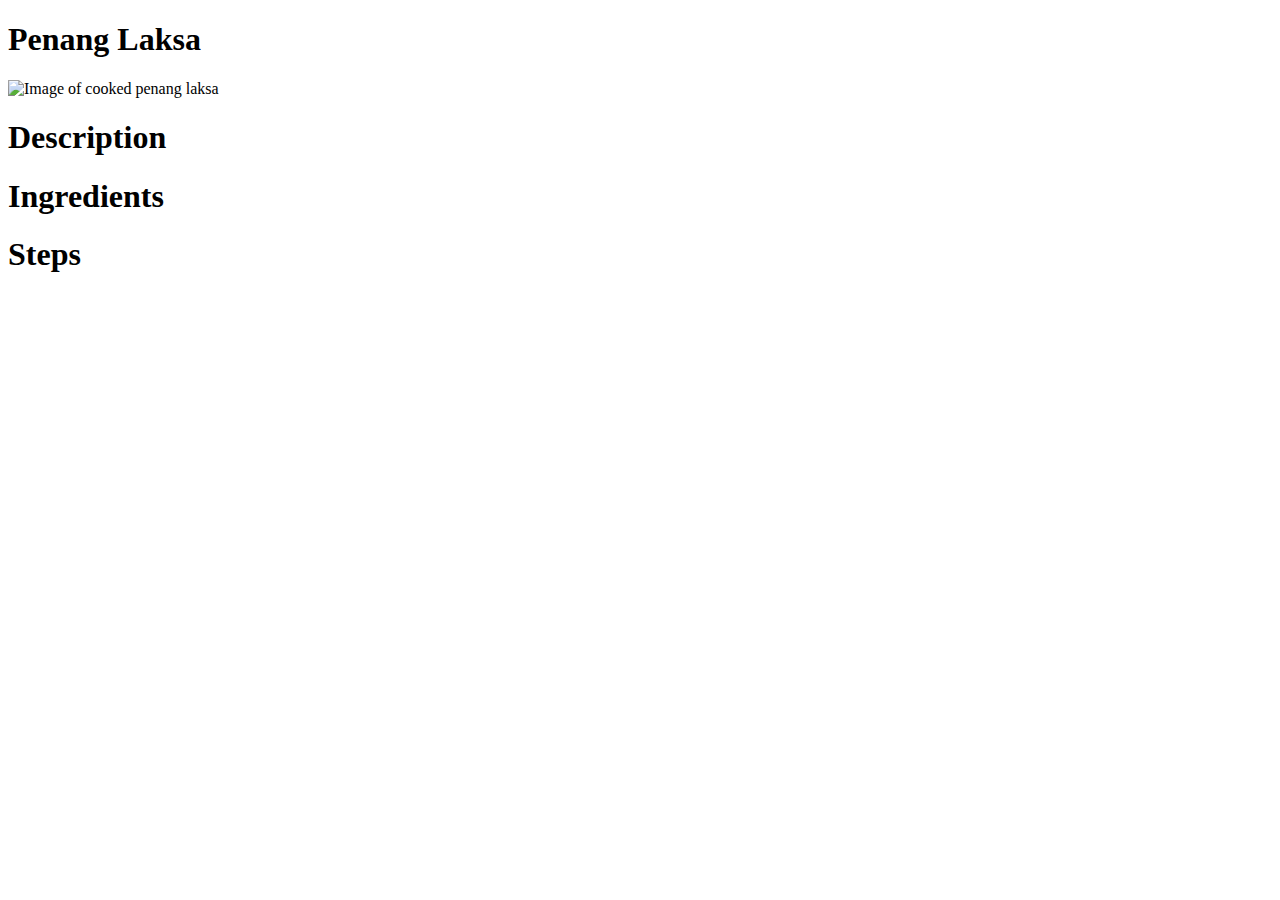
==== recipes/laksa.html @ 24729fab "add laksa template" ====
<!DOCTYPE html>
<html lang="en">
<head>
    <meta charset="UTF-8">
    <title>Penang Laksa</title>
</head>
<body>
    <h1>Penang Laksa</h1>
    <img src="../img/laksa.jpeg" alt="Image of cooked penang laksa" >
    <h1>Description</h1>

    <h1>Ingredients</h1>
    <ul>

    </ul>

    <h1>Steps</h1>
    <ol>

    </ol>
</body>
</html>
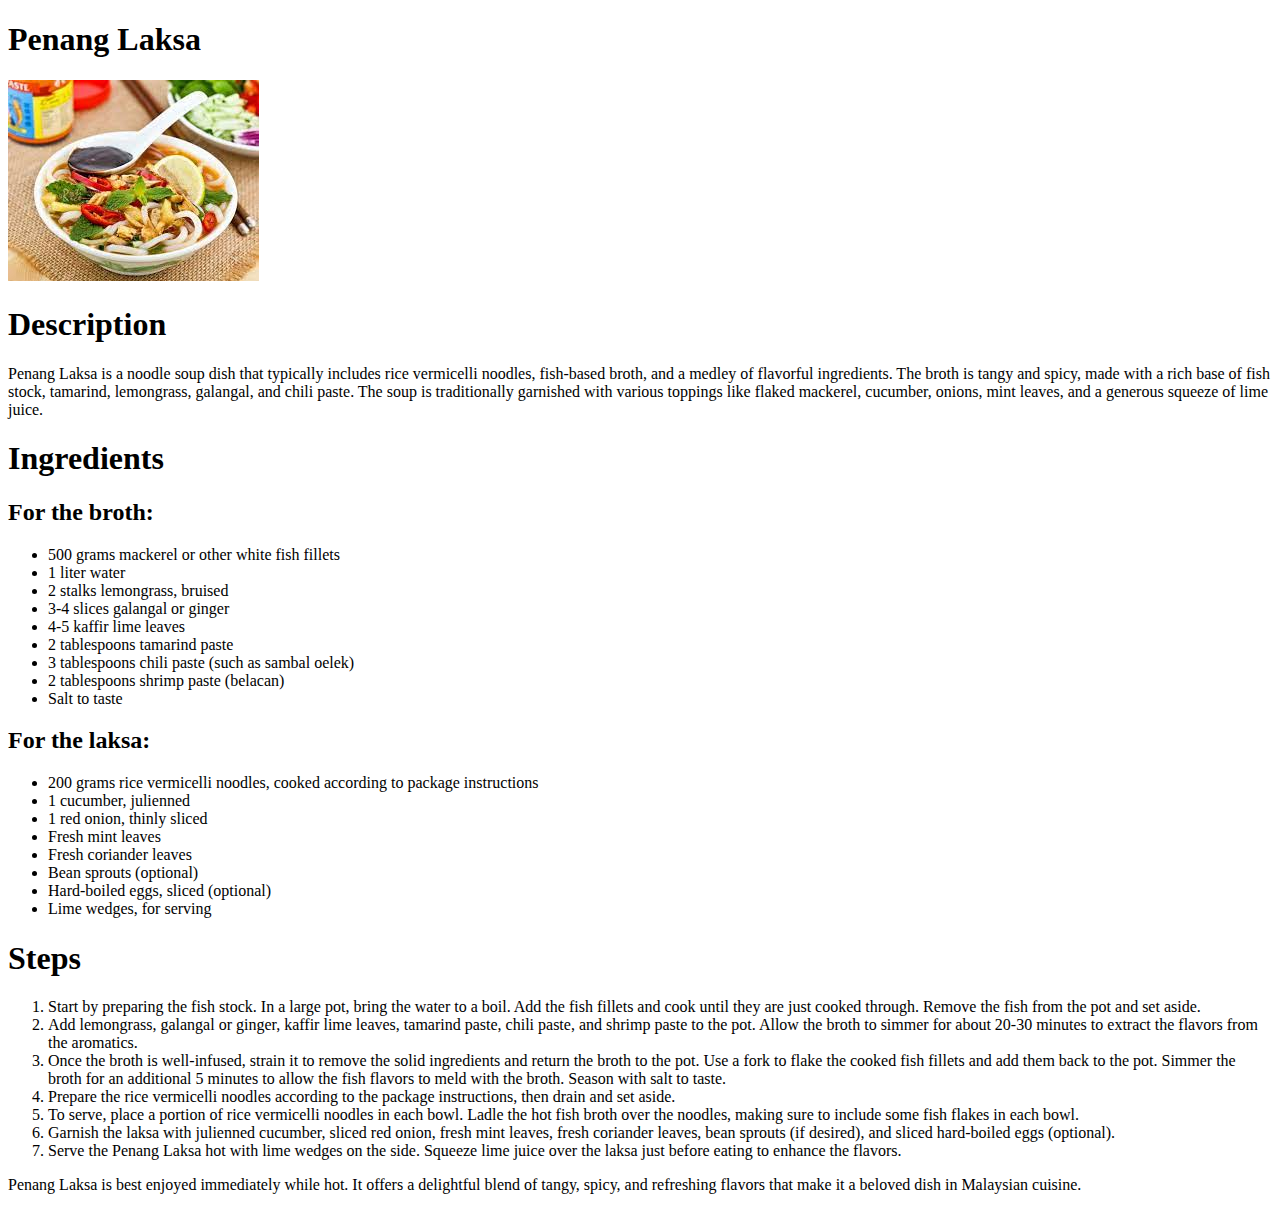
==== commit d88b5b83: "completed laksa recipe" ====
--- a/recipes/laksa.html
+++ b/recipes/laksa.html
@@ -8,15 +8,42 @@
     <h1>Penang Laksa</h1>
     <img src="../img/laksa.jpeg" alt="Image of cooked penang laksa" >
     <h1>Description</h1>
-
+     <p>Penang Laksa is a noodle soup dish that typically includes rice vermicelli noodles, fish-based broth, and a medley of flavorful ingredients. The broth is tangy and spicy, made with a rich base of fish stock, tamarind, lemongrass, galangal, and chili paste. The soup is traditionally garnished with various toppings like flaked mackerel, cucumber, onions, mint leaves, and a generous squeeze of lime juice.</p>
     <h1>Ingredients</h1>
+    <h2>For the broth:</h2>
     <ul>
-
+        <li>500 grams mackerel or other white fish fillets</li>
+        <li>1 liter water</li>
+        <li>2 stalks lemongrass, bruised</li>
+        <li>3-4 slices galangal or ginger</li>
+        <li>4-5 kaffir lime leaves</li>
+        <li>2 tablespoons tamarind paste</li>
+        <li>3 tablespoons chili paste (such as sambal oelek)</li>
+        <li>2 tablespoons shrimp paste (belacan)</li>
+        <li>Salt to taste</li>
+    </ul>
+    <h2>For the laksa:</h2>
+    <ul>
+        <li>200 grams rice vermicelli noodles, cooked according to package instructions</li>
+        <li>1 cucumber, julienned</li>
+        <li>1 red onion, thinly sliced</li>
+        <li>Fresh mint leaves</li>
+        <li>Fresh coriander leaves</li>
+        <li>Bean sprouts (optional)</li>
+        <li>Hard-boiled eggs, sliced (optional)</li>
+        <li>Lime wedges, for serving</li>
     </ul>
 
     <h1>Steps</h1>
     <ol>
-
+        <li>Start by preparing the fish stock. In a large pot, bring the water to a boil. Add the fish fillets and cook until they are just cooked through. Remove the fish from the pot and set aside.</li>
+        <li>Add lemongrass, galangal or ginger, kaffir lime leaves, tamarind paste, chili paste, and shrimp paste to the pot. Allow the broth to simmer for about 20-30 minutes to extract the flavors from the aromatics.</li>
+        <li>Once the broth is well-infused, strain it to remove the solid ingredients and return the broth to the pot. Use a fork to flake the cooked fish fillets and add them back to the pot. Simmer the broth for an additional 5 minutes to allow the fish flavors to meld with the broth. Season with salt to taste.    </li>
+        <li>Prepare the rice vermicelli noodles according to the package instructions, then drain and set aside.</li>
+        <li>To serve, place a portion of rice vermicelli noodles in each bowl. Ladle the hot fish broth over the noodles, making sure to include some fish flakes in each bowl.</li>
+        <li>Garnish the laksa with julienned cucumber, sliced red onion, fresh mint leaves, fresh coriander leaves, bean sprouts (if desired), and sliced hard-boiled eggs (optional).</li>
+        <li>Serve the Penang Laksa hot with lime wedges on the side. Squeeze lime juice over the laksa just before eating to enhance the flavors.</li>  
     </ol>
+    <p>Penang Laksa is best enjoyed immediately while hot. It offers a delightful blend of tangy, spicy, and refreshing flavors that make it a beloved dish in Malaysian cuisine.</p>
 </body>
 </html>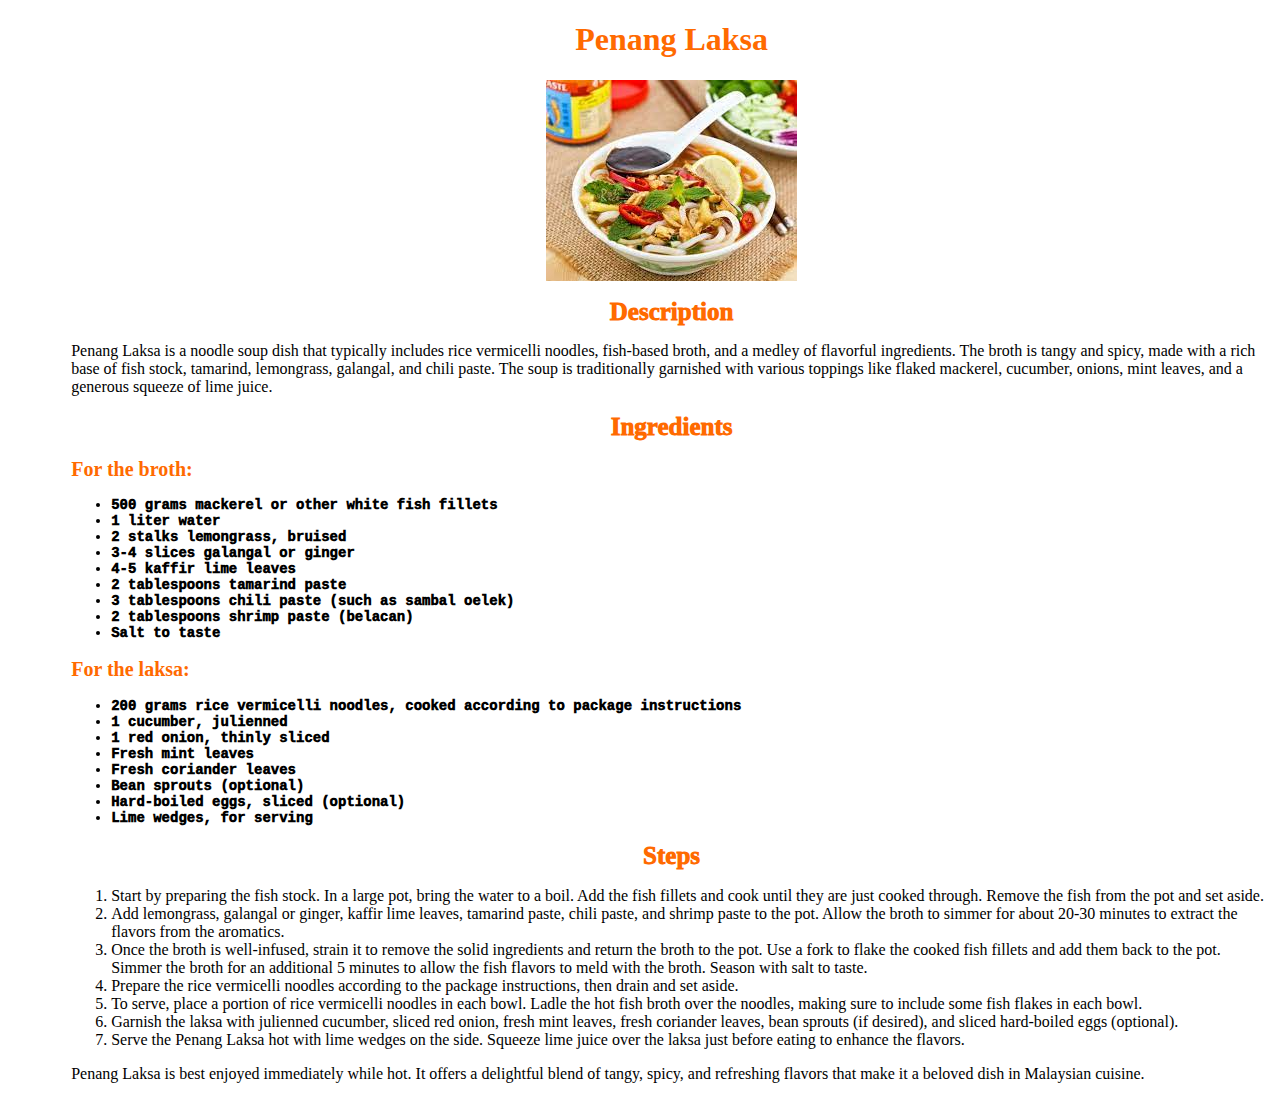
==== commit 5522fe1e: "added external css" ====
--- a/recipes/laksa.html
+++ b/recipes/laksa.html
@@ -3,47 +3,50 @@
 <head>
     <meta charset="UTF-8">
     <title>Penang Laksa</title>
+    <link rel="stylesheet" href="../style.css">
 </head>
 <body>
-    <h1>Penang Laksa</h1>
-    <img src="../img/laksa.jpeg" alt="Image of cooked penang laksa" >
-    <h1>Description</h1>
-     <p>Penang Laksa is a noodle soup dish that typically includes rice vermicelli noodles, fish-based broth, and a medley of flavorful ingredients. The broth is tangy and spicy, made with a rich base of fish stock, tamarind, lemongrass, galangal, and chili paste. The soup is traditionally garnished with various toppings like flaked mackerel, cucumber, onions, mint leaves, and a generous squeeze of lime juice.</p>
-    <h1>Ingredients</h1>
-    <h2>For the broth:</h2>
-    <ul>
-        <li>500 grams mackerel or other white fish fillets</li>
-        <li>1 liter water</li>
-        <li>2 stalks lemongrass, bruised</li>
-        <li>3-4 slices galangal or ginger</li>
-        <li>4-5 kaffir lime leaves</li>
-        <li>2 tablespoons tamarind paste</li>
-        <li>3 tablespoons chili paste (such as sambal oelek)</li>
-        <li>2 tablespoons shrimp paste (belacan)</li>
-        <li>Salt to taste</li>
-    </ul>
-    <h2>For the laksa:</h2>
-    <ul>
-        <li>200 grams rice vermicelli noodles, cooked according to package instructions</li>
-        <li>1 cucumber, julienned</li>
-        <li>1 red onion, thinly sliced</li>
-        <li>Fresh mint leaves</li>
-        <li>Fresh coriander leaves</li>
-        <li>Bean sprouts (optional)</li>
-        <li>Hard-boiled eggs, sliced (optional)</li>
-        <li>Lime wedges, for serving</li>
-    </ul>
+    <div>
+        <h1 class ="laksa">Penang Laksa</h1>
+        <img class = "centre" src="../img/laksa.jpeg" alt="Image of cooked penang laksa" >
+        <h1 class ="laksa sub-heading">Description</h1>
+        <p>Penang Laksa is a noodle soup dish that typically includes rice vermicelli noodles, fish-based broth, and a medley of flavorful ingredients. The broth is tangy and spicy, made with a rich base of fish stock, tamarind, lemongrass, galangal, and chili paste. The soup is traditionally garnished with various toppings like flaked mackerel, cucumber, onions, mint leaves, and a generous squeeze of lime juice.</p>
+        <h1 class ="laksa sub-heading">Ingredients</h1>
+        <h2 class="laksa">For the broth:</h2>
+        <ul class = "ingredients">
+            <li>500 grams mackerel or other white fish fillets</li>
+            <li>1 liter water</li>
+            <li>2 stalks lemongrass, bruised</li>
+            <li>3-4 slices galangal or ginger</li>
+            <li>4-5 kaffir lime leaves</li>
+            <li>2 tablespoons tamarind paste</li>
+            <li>3 tablespoons chili paste (such as sambal oelek)</li>
+            <li>2 tablespoons shrimp paste (belacan)</li>
+            <li>Salt to taste</li>
+        </ul>
+        <h2 class="laksa">For the laksa:</h2>
+        <ul class = "ingredients">
+            <li>200 grams rice vermicelli noodles, cooked according to package instructions</li>
+            <li>1 cucumber, julienned</li>
+            <li>1 red onion, thinly sliced</li>
+            <li>Fresh mint leaves</li>
+            <li>Fresh coriander leaves</li>
+            <li>Bean sprouts (optional)</li>
+            <li>Hard-boiled eggs, sliced (optional)</li>
+            <li>Lime wedges, for serving</li>
+        </ul>
 
-    <h1>Steps</h1>
-    <ol>
-        <li>Start by preparing the fish stock. In a large pot, bring the water to a boil. Add the fish fillets and cook until they are just cooked through. Remove the fish from the pot and set aside.</li>
-        <li>Add lemongrass, galangal or ginger, kaffir lime leaves, tamarind paste, chili paste, and shrimp paste to the pot. Allow the broth to simmer for about 20-30 minutes to extract the flavors from the aromatics.</li>
-        <li>Once the broth is well-infused, strain it to remove the solid ingredients and return the broth to the pot. Use a fork to flake the cooked fish fillets and add them back to the pot. Simmer the broth for an additional 5 minutes to allow the fish flavors to meld with the broth. Season with salt to taste.    </li>
-        <li>Prepare the rice vermicelli noodles according to the package instructions, then drain and set aside.</li>
-        <li>To serve, place a portion of rice vermicelli noodles in each bowl. Ladle the hot fish broth over the noodles, making sure to include some fish flakes in each bowl.</li>
-        <li>Garnish the laksa with julienned cucumber, sliced red onion, fresh mint leaves, fresh coriander leaves, bean sprouts (if desired), and sliced hard-boiled eggs (optional).</li>
-        <li>Serve the Penang Laksa hot with lime wedges on the side. Squeeze lime juice over the laksa just before eating to enhance the flavors.</li>  
-    </ol>
-    <p>Penang Laksa is best enjoyed immediately while hot. It offers a delightful blend of tangy, spicy, and refreshing flavors that make it a beloved dish in Malaysian cuisine.</p>
+        <h1 class ="laksa sub-heading">Steps</h1>
+        <ol>
+            <li>Start by preparing the fish stock. In a large pot, bring the water to a boil. Add the fish fillets and cook until they are just cooked through. Remove the fish from the pot and set aside.</li>
+            <li>Add lemongrass, galangal or ginger, kaffir lime leaves, tamarind paste, chili paste, and shrimp paste to the pot. Allow the broth to simmer for about 20-30 minutes to extract the flavors from the aromatics.</li>
+            <li>Once the broth is well-infused, strain it to remove the solid ingredients and return the broth to the pot. Use a fork to flake the cooked fish fillets and add them back to the pot. Simmer the broth for an additional 5 minutes to allow the fish flavors to meld with the broth. Season with salt to taste.    </li>
+            <li>Prepare the rice vermicelli noodles according to the package instructions, then drain and set aside.</li>
+            <li>To serve, place a portion of rice vermicelli noodles in each bowl. Ladle the hot fish broth over the noodles, making sure to include some fish flakes in each bowl.</li>
+            <li>Garnish the laksa with julienned cucumber, sliced red onion, fresh mint leaves, fresh coriander leaves, bean sprouts (if desired), and sliced hard-boiled eggs (optional).</li>
+            <li>Serve the Penang Laksa hot with lime wedges on the side. Squeeze lime juice over the laksa just before eating to enhance the flavors.</li>  
+        </ol>
+        <p>Penang Laksa is best enjoyed immediately while hot. It offers a delightful blend of tangy, spicy, and refreshing flavors that make it a beloved dish in Malaysian cuisine.</p>
+    </div>
 </body>
 </html>--- a/style.css
+++ b/style.css
@@ -0,0 +1,51 @@
+h1{
+    font-family: Verdana, Arial;
+    text-align: center;
+    color: blue;
+}
+h2{
+    font-size: 20px;
+}
+.sub-heading{
+    font-size: 25px;
+    font-weight: 1000;
+}
+
+.laksa{
+    color: rgb(255, 106, 0);
+    font-family: 'Times New Roman', Times, serif;
+}
+
+.lasagna {
+    color: green;
+    font-family:  "Bradley Hand", monospace;
+}
+
+.curry{
+    color:brown;
+    font-family:'Lucida Sans', 'Lucida Sans Regular', 'Lucida Grande', 'Lucida Sans Unicode', Geneva, Verdana, sans-serif
+}
+
+div {
+    margin-left: 5%; 
+}
+.list-recipe{
+    color: brown;
+    line-height: 500%
+}
+
+.list-recipe .list{
+    line-height: 0%
+}
+.centre{
+    display: block;
+    margin-left: auto;
+    margin-right: auto;
+}
+
+.ingredients{
+    font-family:  "Bradley Hand", monospace;
+    font-weight: 1000;
+    font-size: 14px;
+
+}